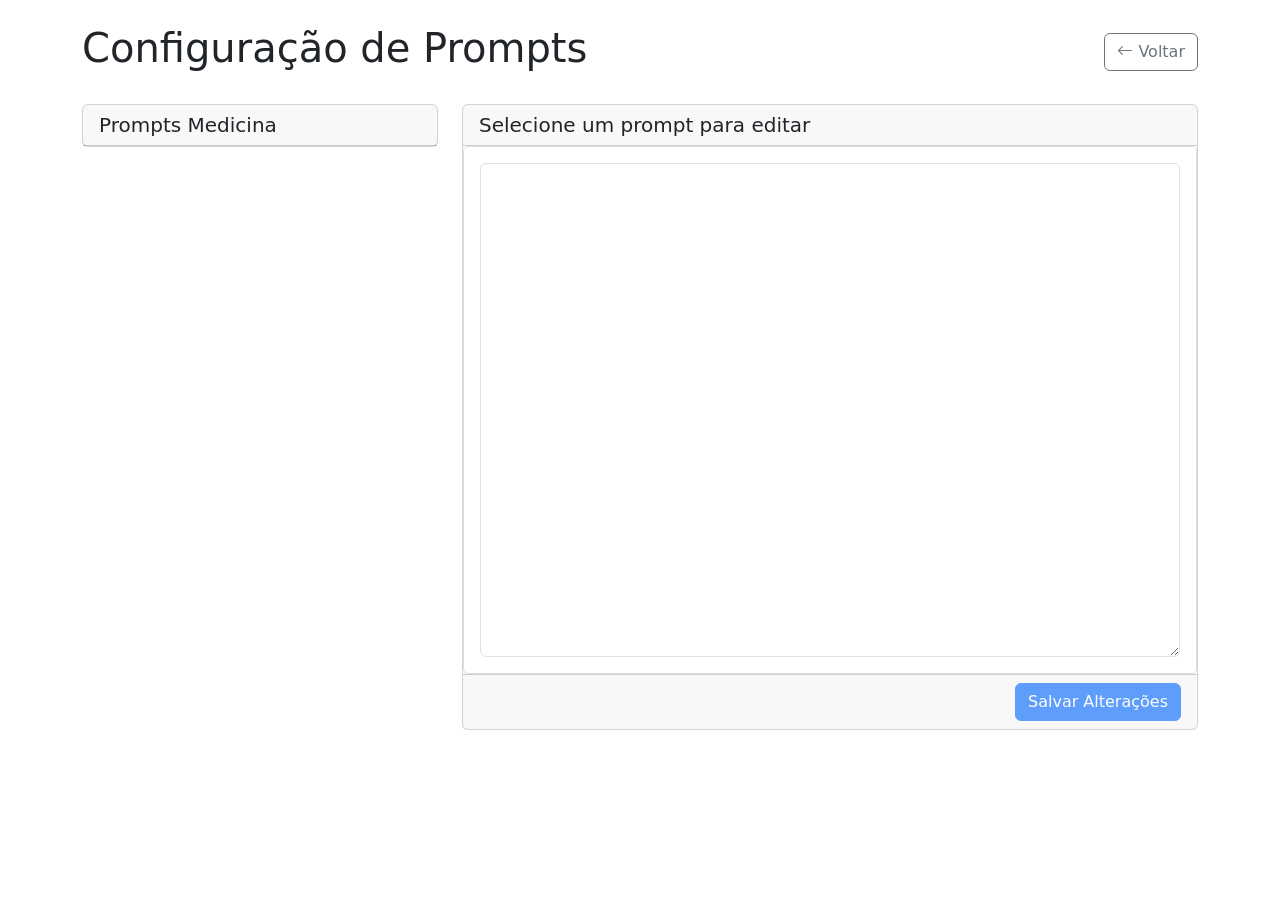
==== templates/config.html @ 2a70da0a "Add files via upload" ====
<!DOCTYPE html>
<html lang="pt-BR">
<head>
    <meta charset="UTF-8">
    <meta name="viewport" content="width=device-width, initial-scale=1.0">
    <title>Configuração de Prompts - PromptMaker</title>
    <link href="https://cdn.jsdelivr.net/npm/bootstrap@5.3.0-alpha1/dist/css/bootstrap.min.css" rel="stylesheet">
    <link rel="stylesheet" href="https://cdn.jsdelivr.net/npm/bootstrap-icons@1.10.3/font/bootstrap-icons.css">
    <link rel="stylesheet" href="/static/estilos.css">
    <style>
        .prompt-list {
            max-height: 500px;
            overflow-y: auto;
        }
        .prompt-item {
            cursor: pointer;
            padding: 10px;
            border-radius: 5px;
            transition: background-color 0.2s;
        }
        .prompt-item:hover {
            background-color: #f0f0f0;
        }
        .prompt-item.active {
            background-color: #e7f1ff;
            border-left: 3px solid #0d6efd;
        }
        .editor-container {
            border: 1px solid #ddd;
            border-radius: 5px;
        }
    </style>
</head>
<body>
    <div class="container py-4">
        <div class="d-flex justify-content-between align-items-center mb-4">
            <h1>Configuração de Prompts</h1>
            <a href="/" class="btn btn-outline-secondary"><i class="bi bi-arrow-left"></i> Voltar</a>
        </div>

        <div class="row">
            <!-- Lista de Prompts -->
            <div class="col-md-4">
                <div class="card">
                    <div class="card-header d-flex justify-content-between align-items-center">
                        <h5 class="mb-0">Prompts Medicina</h5>
                    </div>
                    <div class="card-body p-0 prompt-list" id="promptList">
                        <!-- Lista de prompts será carregada aqui via JavaScript -->
                    </div>
                </div>
            </div>

            <!-- Editor de Prompt -->
            <div class="col-md-8">
                <div class="card">
                    <div class="card-header">
                        <h5 class="mb-0" id="promptTitle">Selecione um prompt para editar</h5>
                    </div>
                    <div class="card-body editor-container">
                        <textarea id="promptEditor" class="form-control" rows="20" style="resize: vertical;"></textarea>
                    </div>
                    <div class="card-footer d-flex justify-content-end">
                        <button id="btnSalvar" class="btn btn-primary" disabled>Salvar Alterações</button>
                    </div>
                </div>
            </div>
        </div>
    </div>

    <!-- Modal de Confirmação -->
    <div class="modal fade" id="confirmModal" tabindex="-1" aria-hidden="true">
        <div class="modal-dialog">
            <div class="modal-content">
                <div class="modal-header">
                    <h5 class="modal-title">Confirmar Alterações</h5>
                    <button type="button" class="btn-close" data-bs-dismiss="modal" aria-label="Fechar"></button>
                </div>
                <div class="modal-body">
                    <p>Tem certeza que deseja salvar as alterações neste prompt?</p>
                </div>
                <div class="modal-footer">
                    <button type="button" class="btn btn-secondary" data-bs-dismiss="modal">Cancelar</button>
                    <button type="button" class="btn btn-primary" id="btnConfirmarSalvar">Salvar</button>
                </div>
            </div>
        </div>
    </div>

    <script src="https://cdn.jsdelivr.net/npm/bootstrap@5.3.0-alpha1/dist/js/bootstrap.bundle.min.js"></script>
    <script>
        let promptAtual = null;
        let conteudoOriginal = null;
        const confirmModal = new bootstrap.Modal(document.getElementById('confirmModal'));

        // Carregar lista de prompts ao iniciar a página
        document.addEventListener('DOMContentLoaded', carregarListaPrompts);

        async function carregarListaPrompts() {
            try {
                const response = await fetch('/api/prompts/medicina');
                const prompts = await response.json();
                
                const promptList = document.getElementById('promptList');
                promptList.innerHTML = '';
                
                prompts.forEach(prompt => {
                    const item = document.createElement('div');
                    item.className = 'prompt-item';
                    item.textContent = prompt.nome;
                    item.setAttribute('data-arquivo', prompt.arquivo);
                    
                    item.addEventListener('click', () => selecionarPrompt(prompt.arquivo));
                    promptList.appendChild(item);
                });
            } catch (error) {
                console.error('Erro ao carregar prompts:', error);
                alert('Erro ao carregar a lista de prompts.');
            }
        }

        async function selecionarPrompt(arquivo) {
            try {
                // Remover seleção anterior
                document.querySelectorAll('.prompt-item').forEach(item => {
                    item.classList.remove('active');
                });
                
                // Selecionar o item atual
                const itemAtual = document.querySelector(`[data-arquivo="${arquivo}"]`);
                if (itemAtual) itemAtual.classList.add('active');
                
                // Carregar conteúdo do prompt
                const response = await fetch(`/api/prompt/medicina/${arquivo}`);
                const dados = await response.json();
                
                // Atualizar editor
                document.getElementById('promptTitle').textContent = dados.nome;
                document.getElementById('promptEditor').value = dados.conteudo;
                document.getElementById('btnSalvar').disabled = false;
                
                // Armazenar informações do prompt atual
                promptAtual = arquivo;
                conteudoOriginal = dados.conteudo;
            } catch (error) {
                console.error('Erro ao carregar prompt:', error);
                alert('Erro ao carregar o conteúdo do prompt.');
            }
        }

        // Evento para o botão Salvar
        document.getElementById('btnSalvar').addEventListener('click', () => {
            const conteudoAtual = document.getElementById('promptEditor').value;
            
            // Verificar se houve alterações
            if (conteudoAtual !== conteudoOriginal) {
                confirmModal.show();
            } else {
                alert('Nenhuma alteração foi feita.');
            }
        });

        // Evento para confirmar salvamento
        document.getElementById('btnConfirmarSalvar').addEventListener('click', async () => {
            if (!promptAtual) return;
            
            const conteudoAtual = document.getElementById('promptEditor').value;
            
            try {
                const response = await fetch(`/api/prompt/medicina/${promptAtual}`, {
                    method: 'POST',
                    headers: {'Content-Type': 'application/json'},
                    body: JSON.stringify({conteudo: conteudoAtual})
                });
                
                const resultado = await response.json();
                
                if (resultado.sucesso) {
                    alert('Prompt salvo com sucesso!');
                    conteudoOriginal = conteudoAtual;
                    confirmModal.hide();
                } else {
                    alert(`Erro ao salvar: ${resultado.erro}`);
                }
            } catch (error) {
                console.error('Erro ao salvar prompt:', error);
                alert('Erro ao salvar as alterações.');
            }
        });
    </script>
</body>
</html>
---- static/estilos.css ----
.btn-copiar { background-color: #A3B8A0; border-color: #A3B8A0; color: white; }
.btn-copiar:hover { background-color: #7a9177; border-color: #7a9177; color: white; }

.btn-gemini { background-color: #005F6B; border-color: #005F6B; color: white; }
.btn-gemini:hover { background-color: #003d45; border-color: #003d45; color: white; }

.btn-chatgpt { background-color: #EAD2C2; border-color: #EAD2C2; color: #333; }
.btn-chatgpt:hover { background-color: #dbb89e; border-color: #dbb89e; color: #222; }

.btn-deepseek { background-color: #B86B5E; border-color: #B86B5E; color: white; }
.btn-deepseek:hover { background-color: #954a3c; border-color: #954a3c; color: white; }

.btn-claude { background-color: #D4A05D; border-color: #D4A05D; color: white; }
.btn-claude:hover { background-color: #b8853a; border-color: #b8853a; color: white; }

.btn-perplexity { background-color: #4A4A4A; border-color: #4A4A4A; color: white; }
.btn-perplexity:hover { background-color: #2a2a2a; border-color: #2a2a2a; color: white; }

.btn-manus { background-color: #F7F5F2; border-color: #F7F5F2; color: #333; }
.btn-manus:hover { background-color: #e8e3dc; border-color: #e8e3dc; color: #222; }

.tipo-card {
    cursor: pointer;
    transition: all 0.3s;
    height: 100%;
    border: 2px solid transparent;
    background-color: #f8f9fa;
    box-shadow: 0 4px 6px rgba(0,0,0,0.1);
}

.tipo-card:hover {
    transform: translateY(-5px);
    box-shadow: 0 10px 20px rgba(0,0,0,0.1);
    background-color: #e9ecef;
}

.tipo-card.selected {
    border-color: #0d6efd;
    background-color: #e7f1ff;
}

.card-icon {
    font-size: 2rem;
    margin-bottom: 10px;
    color: #0d6efd;
}


/* Estilos para o popup */
.card-tooltip {
    position: relative;
}

.card-tooltip .tooltip-text {
    visibility: hidden;
    width: 250px;
    background-color: rgba(0, 0, 0, 0.8);
    color: #fff;
    text-align: center;
    border-radius: 6px;
    padding: 10px;
    position: absolute;
    z-index: 1;
    bottom: 125%;
    left: 50%;
    margin-left: -125px;
    opacity: 0;
    transition: opacity 0.3s;
    font-size: 0.85rem;
    pointer-events: none;
}

.card-tooltip .tooltip-text::after {
    content: "";
    position: absolute;
    top: 100%;
    left: 50%;
    margin-left: -5px;
    border-width: 5px;
    border-style: solid;
    border-color: rgba(0, 0, 0, 0.8) transparent transparent transparent;
}

.card-tooltip:hover .tooltip-text {
    visibility: visible;
    opacity: 1;
}
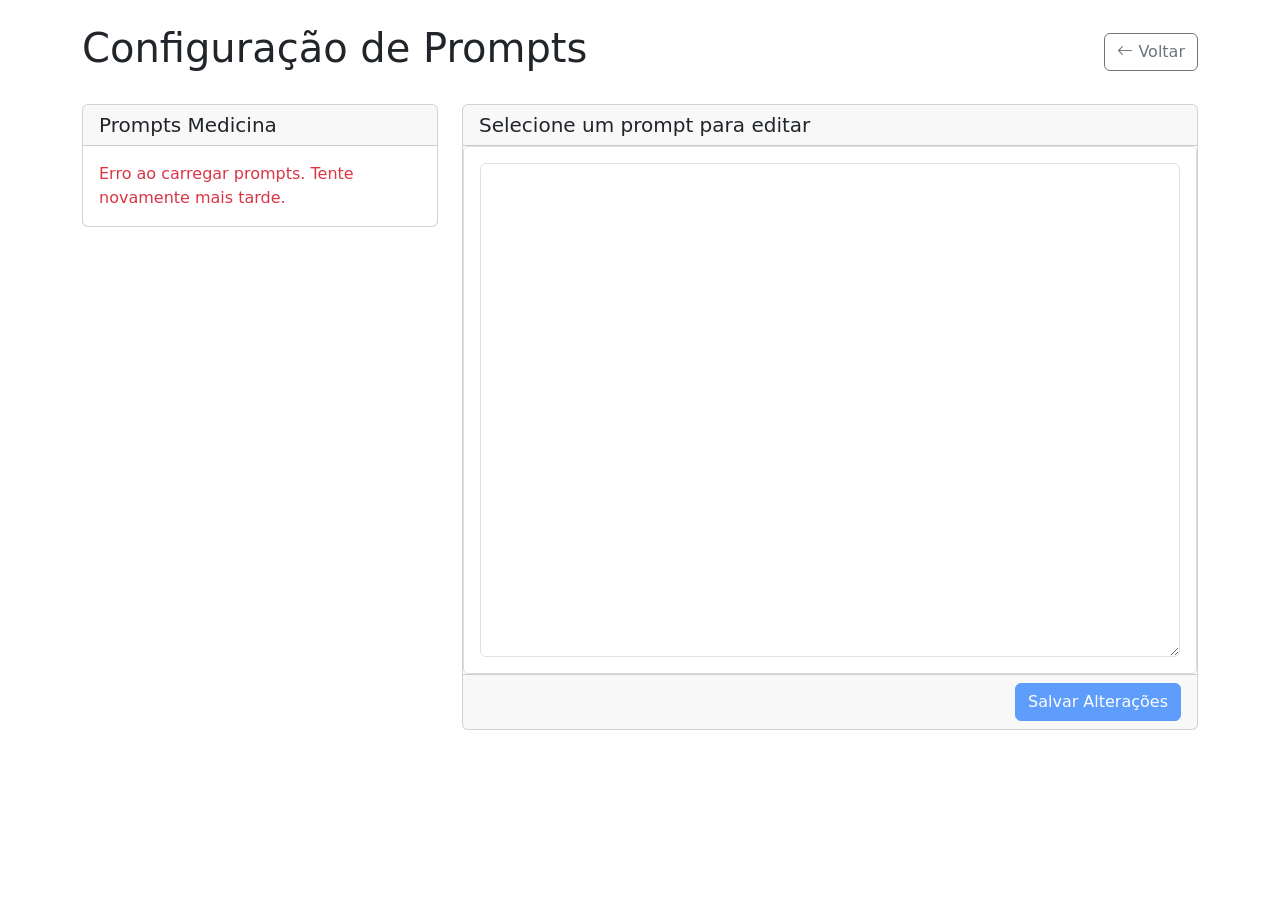
==== commit a6fb7097: "Add files via upload" ====
--- a/templates/config.html
+++ b/templates/config.html
@@ -99,27 +99,37 @@
         async function carregarListaPrompts() {
             try {
                 const response = await fetch('/api/prompts/medicina');
-                const prompts = await response.json();
+                if (!response.ok) {
+                    throw new Error(`Erro HTTP: ${response.status}`);
+                }
+                
+                const data = await response.json();
+                
+                // Verificar se a resposta contém a propriedade 'prompts'
+                if (!data || !data.prompts) {
+                    throw new Error('Formato de resposta inválido');
+                }
                 
                 const promptList = document.getElementById('promptList');
                 promptList.innerHTML = '';
                 
-                prompts.forEach(prompt => {
+                data.prompts.forEach(prompt => {
                     const item = document.createElement('div');
                     item.className = 'prompt-item';
                     item.textContent = prompt.nome;
-                    item.setAttribute('data-arquivo', prompt.arquivo);
+                    item.setAttribute('data-tipo', prompt.tipo); // Corrigido: usar 'tipo' em vez de 'arquivo'
                     
-                    item.addEventListener('click', () => selecionarPrompt(prompt.arquivo));
+                    item.addEventListener('click', () => selecionarPrompt(prompt.tipo)); // Corrigido: usar 'tipo' em vez de 'arquivo'
                     promptList.appendChild(item);
                 });
             } catch (error) {
                 console.error('Erro ao carregar prompts:', error);
-                alert('Erro ao carregar a lista de prompts.');
-            }
-        }
-
-        async function selecionarPrompt(arquivo) {
+                alert(`Erro ao carregar a lista de prompts: ${error.message}`);
+                document.getElementById('promptList').innerHTML = '<div class="p-3 text-danger">Erro ao carregar prompts. Tente novamente mais tarde.</div>';
+            }
+        }
+
+        async function selecionarPrompt(tipo) {
             try {
                 // Remover seleção anterior
                 document.querySelectorAll('.prompt-item').forEach(item => {
@@ -127,24 +137,33 @@
                 });
                 
                 // Selecionar o item atual
-                const itemAtual = document.querySelector(`[data-arquivo="${arquivo}"]`);
+                const itemAtual = document.querySelector(`[data-tipo="${tipo}"]`); // Corrigido: usar 'data-tipo' em vez de 'data-arquivo'
                 if (itemAtual) itemAtual.classList.add('active');
                 
                 // Carregar conteúdo do prompt
-                const response = await fetch(`/api/prompt/medicina/${arquivo}`);
+                const response = await fetch(`/api/prompt/medicina/${tipo}`);
+                if (!response.ok) {
+                    throw new Error(`Erro HTTP: ${response.status}`);
+                }
+                
                 const dados = await response.json();
                 
+                // Verificar se a resposta contém a propriedade 'conteudo'
+                if (!dados || !dados.conteudo) {
+                    throw new Error('Formato de resposta inválido');
+                }
+                
                 // Atualizar editor
-                document.getElementById('promptTitle').textContent = dados.nome;
+                document.getElementById('promptTitle').textContent = tipo.replace('_', ' ').charAt(0).toUpperCase() + tipo.replace('_', ' ').slice(1);
                 document.getElementById('promptEditor').value = dados.conteudo;
                 document.getElementById('btnSalvar').disabled = false;
                 
                 // Armazenar informações do prompt atual
-                promptAtual = arquivo;
+                promptAtual = tipo;
                 conteudoOriginal = dados.conteudo;
             } catch (error) {
                 console.error('Erro ao carregar prompt:', error);
-                alert('Erro ao carregar o conteúdo do prompt.');
+                alert(`Erro ao carregar o conteúdo do prompt: ${error.message}`);
             }
         }
 
--- a/static/estilos.css
+++ b/static/estilos.css
@@ -85,3 +85,113 @@
     visibility: visible;
     opacity: 1;
 }
+
+
+/* Melhorias para mobile */
+@media (max-width: 768px) {
+    .tipo-card {
+        margin-bottom: 1rem;
+    }
+    
+    .card-tooltip .tooltip-text {
+        width: 200px;
+        margin-left: -100px;
+        font-size: 0.8rem;
+    }
+    
+    #botoesAcoes {
+        flex-direction: column;
+    }
+    
+    #botoesAcoes .btn {
+        width: 100%;
+        margin-bottom: 0.5rem;
+    }
+}
+
+/* Suporte para touch devices */
+.tipo-card:active {
+    transform: translateY(-2px);
+    box-shadow: 0 6px 12px rgba(0,0,0,0.15);
+    background-color: #e9ecef;
+}
+
+/* Melhor feedback visual para botões em mobile */
+.btn:active {
+    transform: scale(0.98);
+}
+
+/* Tooltip para touch devices */
+.card-tooltip.show-tooltip .tooltip-text {
+    visibility: visible;
+    opacity: 1;
+}
+
+
+/* Botão de configurações mais chamativo */
+.btn-config {
+    background: linear-gradient(45deg, #ff6b6b, #ee5a24);
+    border: none;
+    color: white;
+    font-weight: bold;
+    box-shadow: 0 4px 15px rgba(255, 107, 107, 0.3);
+    transition: all 0.3s ease;
+}
+
+.btn-config:hover {
+    background: linear-gradient(45deg, #ee5a24, #ff6b6b);
+    transform: translateY(-2px);
+    box-shadow: 0 6px 20px rgba(255, 107, 107, 0.4);
+    color: white;
+}
+
+.btn-config:active {
+    transform: translateY(0);
+}
+
+/* Estilo para informações de IP */
+.ip-info {
+    background: rgba(255, 255, 255, 0.9);
+    border: 1px solid #e0e0e0;
+    border-radius: 8px;
+    padding: 10px;
+    font-size: 0.85rem;
+    box-shadow: 0 2px 8px rgba(0,0,0,0.1);
+}
+
+.ip-item {
+    margin-bottom: 5px;
+    display: flex;
+    justify-content: space-between;
+    align-items: center;
+}
+
+.ip-label {
+    font-weight: 600;
+    color: #495057;
+}
+
+.ip-value {
+    font-family: 'Courier New', monospace;
+    background: #f8f9fa;
+    padding: 2px 6px;
+    border-radius: 4px;
+    color: #0d6efd;
+    cursor: pointer;
+    transition: background-color 0.2s;
+}
+
+.ip-value:hover {
+    background: #e9ecef;
+}
+
+@media (max-width: 768px) {
+    .header-info {
+        flex-direction: column;
+        gap: 1rem;
+    }
+    
+    .ip-info {
+        width: 100%;
+    }
+}
